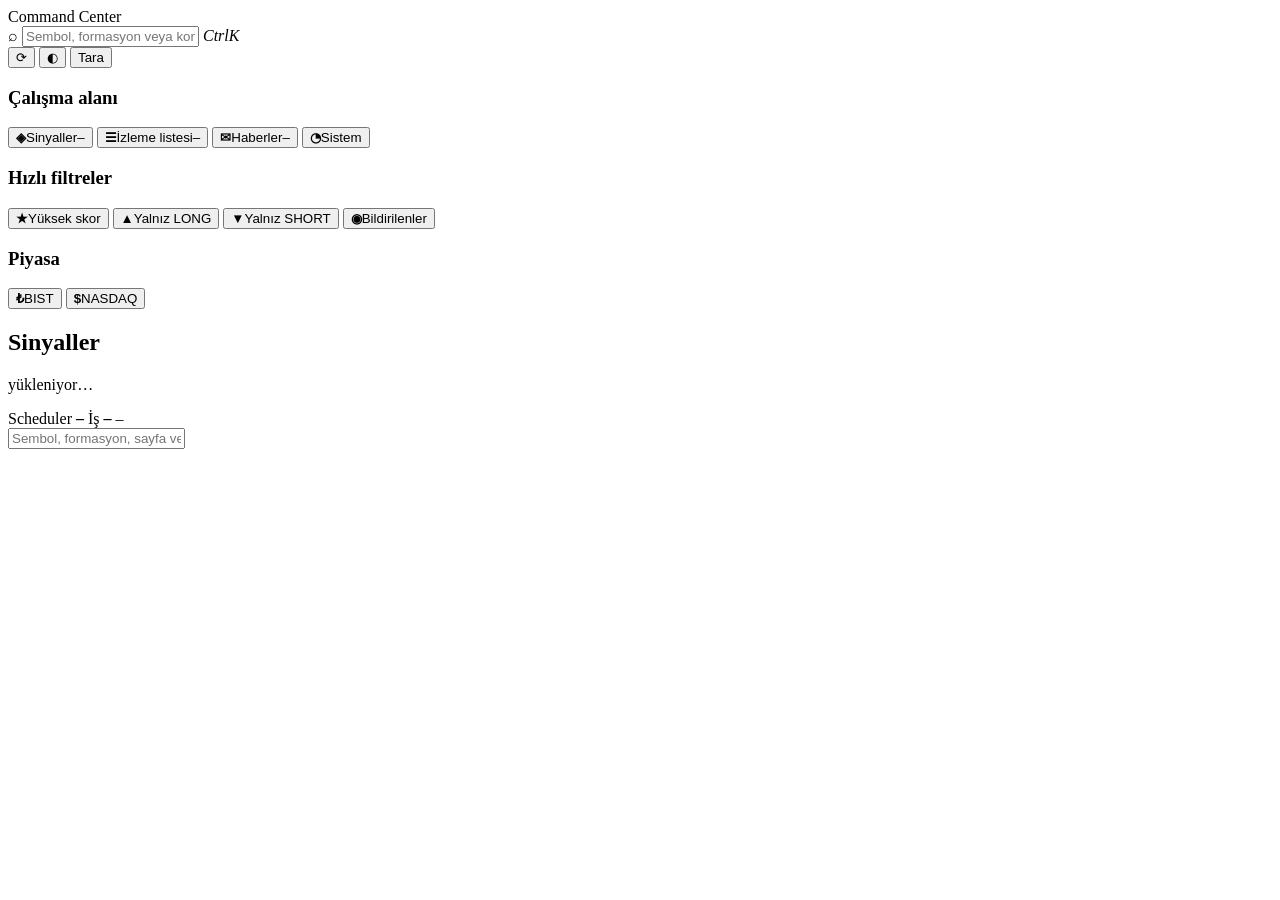
==== web/index.html @ 69129bf9 "feat(web): panel artik tarayicida — FastAPI'nin servis ettigi SPA ADR-10 degisti: Flet yerine statik" ====
<!doctype html>
<html lang="tr" data-theme="dark">
<head>
<meta charset="utf-8">
<meta name="viewport" content="width=device-width, initial-scale=1">
<title>Financial Command Center</title>
<link rel="stylesheet" href="/app/app.css">
<link rel="icon" href="data:image/svg+xml,<svg xmlns='http://www.w3.org/2000/svg' viewBox='0 0 32 32'><text y='26' font-size='26'>📈</text></svg>">
</head>
<body>

<div class="app">
  <header class="top">
    <div class="logo"><span class="dot" id="live-dot"></span><span class="lbl">Command Center</span></div>

    <div class="search">
      <span class="ic">⌕</span>
      <input id="q" placeholder="Sembol, formasyon veya komut ara…" autocomplete="off">
      <span class="kbd"><i>Ctrl</i><i>K</i></span>
    </div>

    <div class="sp"></div>
    <div id="markets" class="markets"></div>
    <button class="iconbtn" id="auto" title="Otomatik yenileme">⟳</button>
    <button class="iconbtn" id="theme" title="Tema değiştir">◐</button>
    <button class="primary" id="scan">Tara</button>
  </header>

  <nav class="side">
    <h3 class="lbl">Çalışma alanı</h3>
    <button class="nav" data-view="signals"><b>◈</b><span class="lbl">Sinyaller</span><span class="count" id="c-signals">–</span></button>
    <button class="nav" data-view="watchlist"><b>☰</b><span class="lbl">İzleme listesi</span><span class="count" id="c-symbols">–</span></button>
    <button class="nav" data-view="news"><b>✉</b><span class="lbl">Haberler</span><span class="count" id="c-news">–</span></button>
    <button class="nav" data-view="system"><b>◔</b><span class="lbl">Sistem</span></button>

    <h3 class="lbl">Hızlı filtreler</h3>
    <button class="nav filter" data-filter="high"><b>★</b><span class="lbl">Yüksek skor</span></button>
    <button class="nav filter" data-filter="long"><b>▲</b><span class="lbl">Yalnız LONG</span></button>
    <button class="nav filter" data-filter="short"><b>▼</b><span class="lbl">Yalnız SHORT</span></button>
    <button class="nav filter" data-filter="notified"><b>◉</b><span class="lbl">Bildirilenler</span></button>

    <h3 class="lbl">Piyasa</h3>
    <button class="nav filter" data-filter="bist"><b>₺</b><span class="lbl">BIST</span></button>
    <button class="nav filter" data-filter="nasdaq"><b>$</b><span class="lbl">NASDAQ</span></button>
  </nav>

  <section class="work">
    <div class="whead">
      <div><h1 id="title">Sinyaller</h1><p id="subtitle">yükleniyor…</p></div>
      <div class="seg" id="seg"></div>
    </div>
    <div class="list" id="main"></div>
  </section>

  <aside class="detail" id="detail"></aside>

  <footer class="status">
    <span id="st-scheduler">Scheduler <b>–</b></span>
    <span id="st-jobs">İş <b>–</b></span>
    <span class="sp"></span>
    <span id="st-integrations"></span>
    <span id="st-updated">–</span>
  </footer>
</div>

<div class="overlay" id="ov">
  <div class="palette">
    <input id="pq" placeholder="Sembol, formasyon, sayfa veya komut…" autocomplete="off">
    <div class="presults" id="pres"></div>
  </div>
</div>

<div class="overlay" id="modal-ov">
  <div class="modal" id="modal"></div>
</div>

<div class="toasts" id="toasts"></div>

<script src="/app/app.js"></script>
</body>
</html>
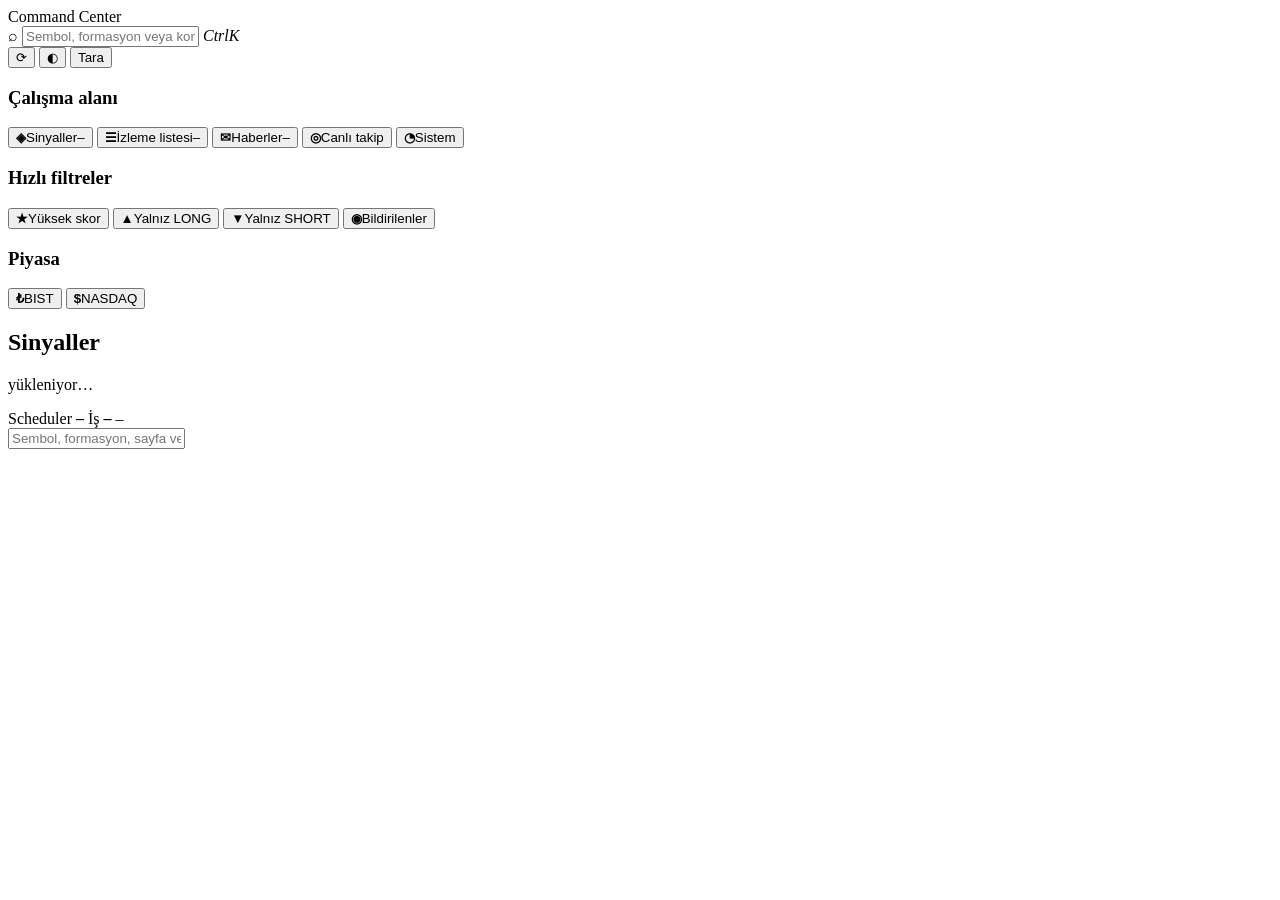
==== commit 6560e718: "feat: canlı takip, Türkçe metin düzeltmesi ve daha ferah panel Türkçe (hata): - Kullanıcıya görünen " ====
--- a/web/index.html
+++ b/web/index.html
@@ -31,6 +31,7 @@
     <button class="nav" data-view="signals"><b>◈</b><span class="lbl">Sinyaller</span><span class="count" id="c-signals">–</span></button>
     <button class="nav" data-view="watchlist"><b>☰</b><span class="lbl">İzleme listesi</span><span class="count" id="c-symbols">–</span></button>
     <button class="nav" data-view="news"><b>✉</b><span class="lbl">Haberler</span><span class="count" id="c-news">–</span></button>
+    <button class="nav" data-view="live"><b>◎</b><span class="lbl">Canlı takip</span></button>
     <button class="nav" data-view="system"><b>◔</b><span class="lbl">Sistem</span></button>
 
     <h3 class="lbl">Hızlı filtreler</h3>
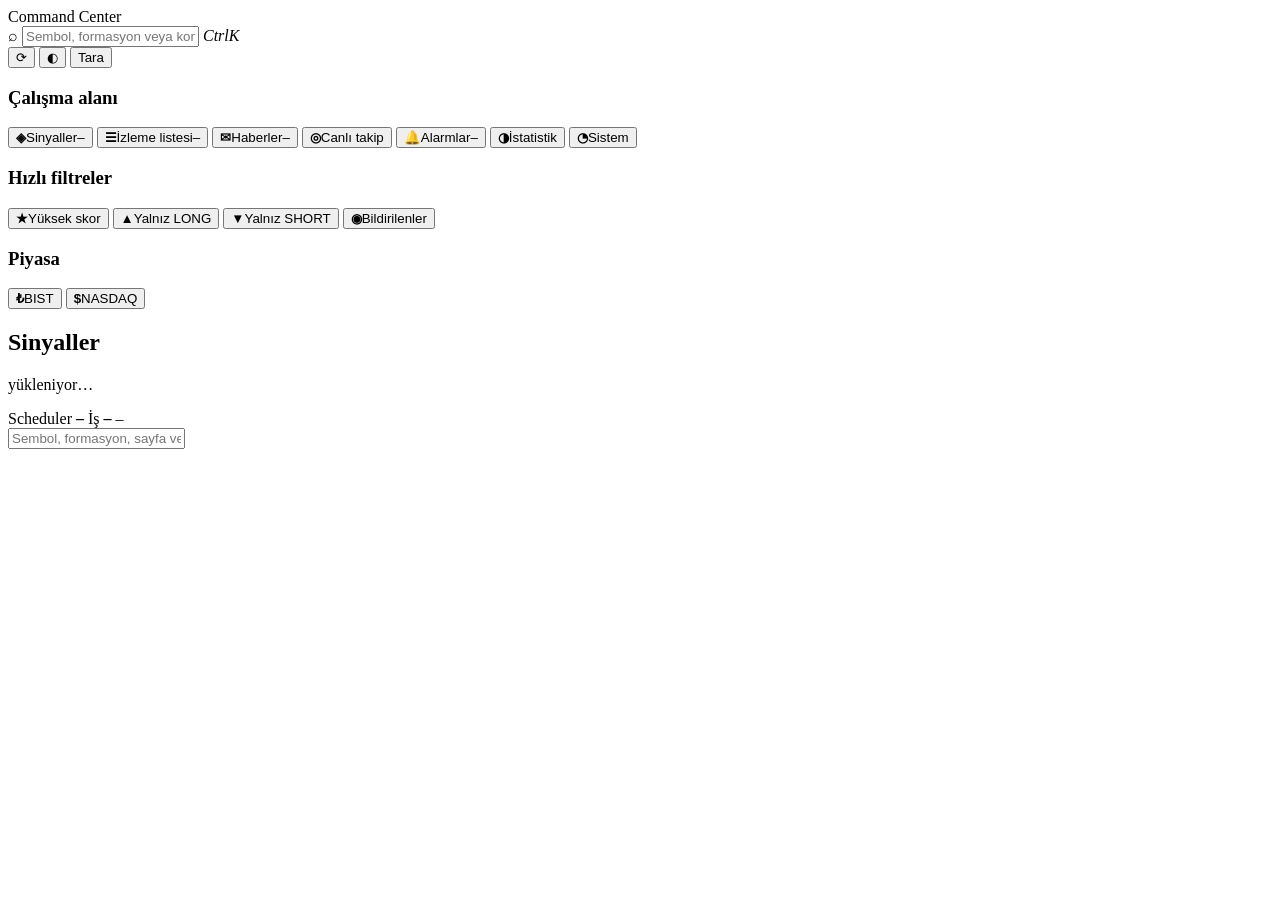
==== commit 46763083: "feat: kirilim teyidi, sonuc takibi, alarmlar, telegram komutlari, MTF ve skor bilesenleri Alti ozell" ====
--- a/web/index.html
+++ b/web/index.html
@@ -32,6 +32,8 @@
     <button class="nav" data-view="watchlist"><b>☰</b><span class="lbl">İzleme listesi</span><span class="count" id="c-symbols">–</span></button>
     <button class="nav" data-view="news"><b>✉</b><span class="lbl">Haberler</span><span class="count" id="c-news">–</span></button>
     <button class="nav" data-view="live"><b>◎</b><span class="lbl">Canlı takip</span></button>
+    <button class="nav" data-view="alerts"><b>🔔</b><span class="lbl">Alarmlar</span><span class="count" id="c-alerts">–</span></button>
+    <button class="nav" data-view="stats"><b>◑</b><span class="lbl">İstatistik</span></button>
     <button class="nav" data-view="system"><b>◔</b><span class="lbl">Sistem</span></button>
 
     <h3 class="lbl">Hızlı filtreler</h3>
